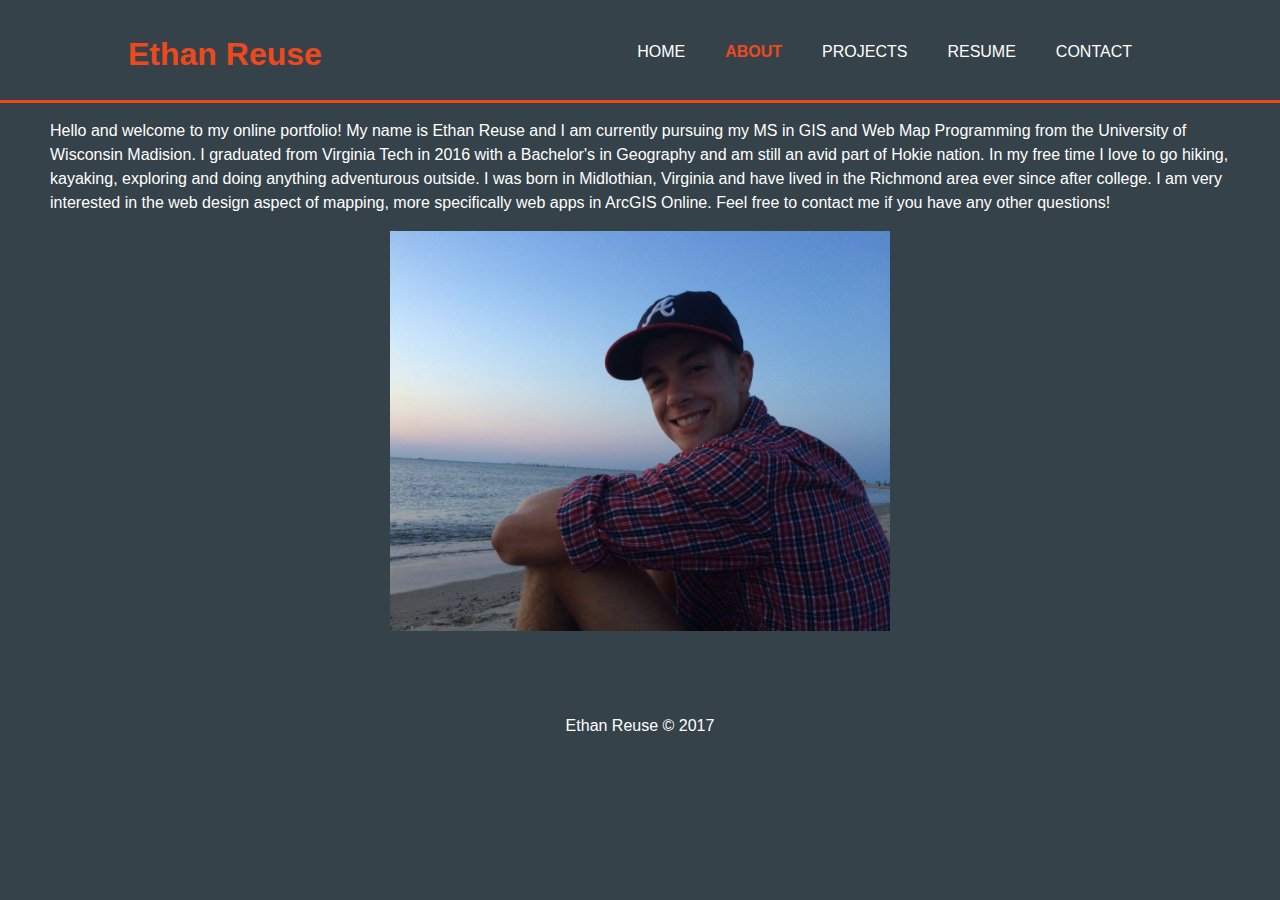
==== About.html @ 37b6bcf0 "Initial" ====
<!DOCTYPE HTML>
<html>
<head>
<meta charset="utf-8">
<title>Ethan Reuse | About</title>

<link rel="stylesheet" type="text/css" href="css/style.css">
    </head>
<body>
    <header>
        <div class="container">
            <div id="branding">
                <h1><span class="highlight">Ethan Reuse</span></h1>
            </div>
            <nav>
            <ul>
                <li><a href="index.html">Home</a></li>
                <li class="current"><a href="About.html">About</a></li>
                <li><a href="projects.html">Projects</a></li>
                <li><a href="resume.html">Resume</a></li>
                <li><a href="contact.html">Contact</a></li>
            </ul>
        </nav>
        </div>         
    </header>
    
    <section id="paragraph">
        <p><font color="white"> Hello and welcome to my online portfolio! My name is Ethan Reuse and I am currently pursuing my MS in GIS and Web Map Programming from the University of Wisconsin Madision.  I graduated from Virginia Tech in 2016 with a Bachelor's in Geography and am still an avid part of Hokie nation.  In my free time I love to go hiking, kayaking, exploring and doing anything adventurous outside.  I was born in Midlothian, Virginia and have lived in the Richmond area ever since after college.  I am very interested in the web design aspect of mapping, more specifically web apps in ArcGIS Online.  Feel free to contact me if you have any other questions! </font></p></section>
    <section id="pictures">
        <div class="images">
            <center><img src="Ethan.jpg" height="400px", width="500px"></center>
        </div>
    </section>
    <footer>
    <p> Ethan Reuse &copy; 2017</p>
    </footer>
</body>
</html>
---- css/style.css ----
body{
    font-family: Verdana, Helvetica, sans-serif;
    font size: 15px;
    line-height: 1.5;
    padding:0;
    Margin:0;
    background-color: #35424a;
}

/* Global*/ 
.container{
    width:80%;
    margin:auto;
    overflow: hidden;
}
header ul{
    margin:0;
    padding: 0;
}

/*header*/
header{
    background: #35424a;
    color: white;
    padding-top: 30px;
    min-height:70px;
    border-bottom: #e8491d 3px solid;
}
header a{
    color: white;
    text-decoration: none;
    text-transform: uppercase;
    font-size: 16px
}


header li{
    float: left;
    display: inline;
    padding: 0 20px 0 20px;
}

header #branding{
    float:left;
}

header #branding h1{
    margin: 0;
}

header nav{
    float:right;
    margin-top: 10px;
}

header .highlight, header .current a{
    color: #ed491d;
    font-weight: bold
}
header a:hover{
    color:#B0C4DE;
    font-weight: bold;
}

/* Showcase */

#showcase{
    min-height: 545px;
    background: url('../img/panny.jpg') no-repeat;
    text-align:center;
    color:white;
}

#showcase h1{
    margin-top:100px;
    font-size:55px;
    margin-bottom: 10px;
    
}

#showcase p{
    font-size:20px
}

#boxes .box{
    float:left;
    text-align: center;
    width:50%;
    padding 20px;
    margin-top: 30px
}

#boxes .box img{
    width:400px;
}

#media ul
{
    display: flex;
    text-align: center;
    position: absolute;
    top: 50%;
    left: 50%;
    transform:translate(-50%,-50%);
}
#media ul li
{
    background: #000;
    margin: 10px;
    list-style: none;
    font-size: 24px;
    transition: .5s;
    
}

#media ul li a
{
    width: 60px;
    padding: 16px 0;
    display: block;
    color: #fff;
}
#media ul li:nth-child(1)
{
 background: #3b5998;   
}
#media ul li:nth-child(2)
{
 background: #007bb6;   
}
#media ul li:nth-child(3)
{
 background: #dd4b39;   
}
#media ul li:nth-child(4) 
{
 background: #bc2a8d;   
}
#media ul li:hover
{
    transform:translateY(-8px);
    box-shadow:0 10px 10px rgba(0,0,0,.5);
}
#paragraph
{
    margin-top: 10px;
    font-family: Avant Garde, Helvetica, sans-serif;
    font size: 15px;
    margin-right: 50px;
    margin-left: 50px;
}

footer{
    padding: 30px;
    margin-top: 30px;
    color: white;
    text-align: center;
}
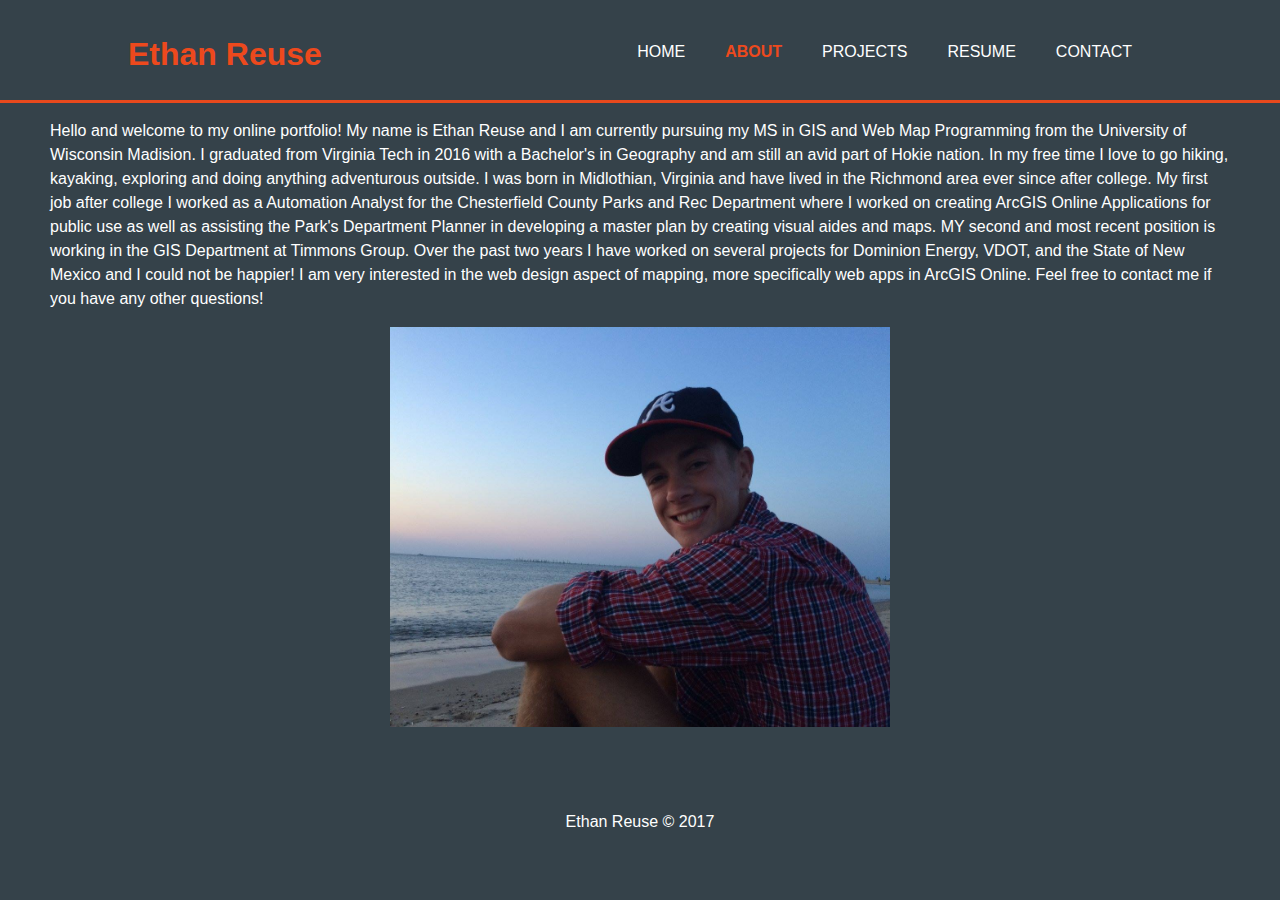
==== commit 0e479551: "About" ====
--- a/About.html
+++ b/About.html
@@ -25,7 +25,7 @@
     </header>
     
     <section id="paragraph">
-        <p><font color="white"> Hello and welcome to my online portfolio! My name is Ethan Reuse and I am currently pursuing my MS in GIS and Web Map Programming from the University of Wisconsin Madision.  I graduated from Virginia Tech in 2016 with a Bachelor's in Geography and am still an avid part of Hokie nation.  In my free time I love to go hiking, kayaking, exploring and doing anything adventurous outside.  I was born in Midlothian, Virginia and have lived in the Richmond area ever since after college.  I am very interested in the web design aspect of mapping, more specifically web apps in ArcGIS Online.  Feel free to contact me if you have any other questions! </font></p></section>
+        <p><font color="white"> Hello and welcome to my online portfolio! My name is Ethan Reuse and I am currently pursuing my MS in GIS and Web Map Programming from the University of Wisconsin Madision.  I graduated from Virginia Tech in 2016 with a Bachelor's in Geography and am still an avid part of Hokie nation.  In my free time I love to go hiking, kayaking, exploring and doing anything adventurous outside.  I was born in Midlothian, Virginia and have lived in the Richmond area ever since after college.  My first job after college I worked as a Automation Analyst for the Chesterfield County Parks and Rec Department where I worked on creating ArcGIS Online Applications for public use as well as assisting the Park's Department Planner in developing a master plan by creating visual aides and maps.  MY second and most recent position is working in the GIS Department at Timmons Group.  Over the past two years I have worked on several projects for Dominion Energy, VDOT, and the State of New Mexico and I could not be happier!  I am very interested in the web design aspect of mapping, more specifically web apps in ArcGIS Online.  Feel free to contact me if you have any other questions! </font></p></section>
     <section id="pictures">
         <div class="images">
             <center><img src="Ethan.jpg" height="400px", width="500px"></center>
